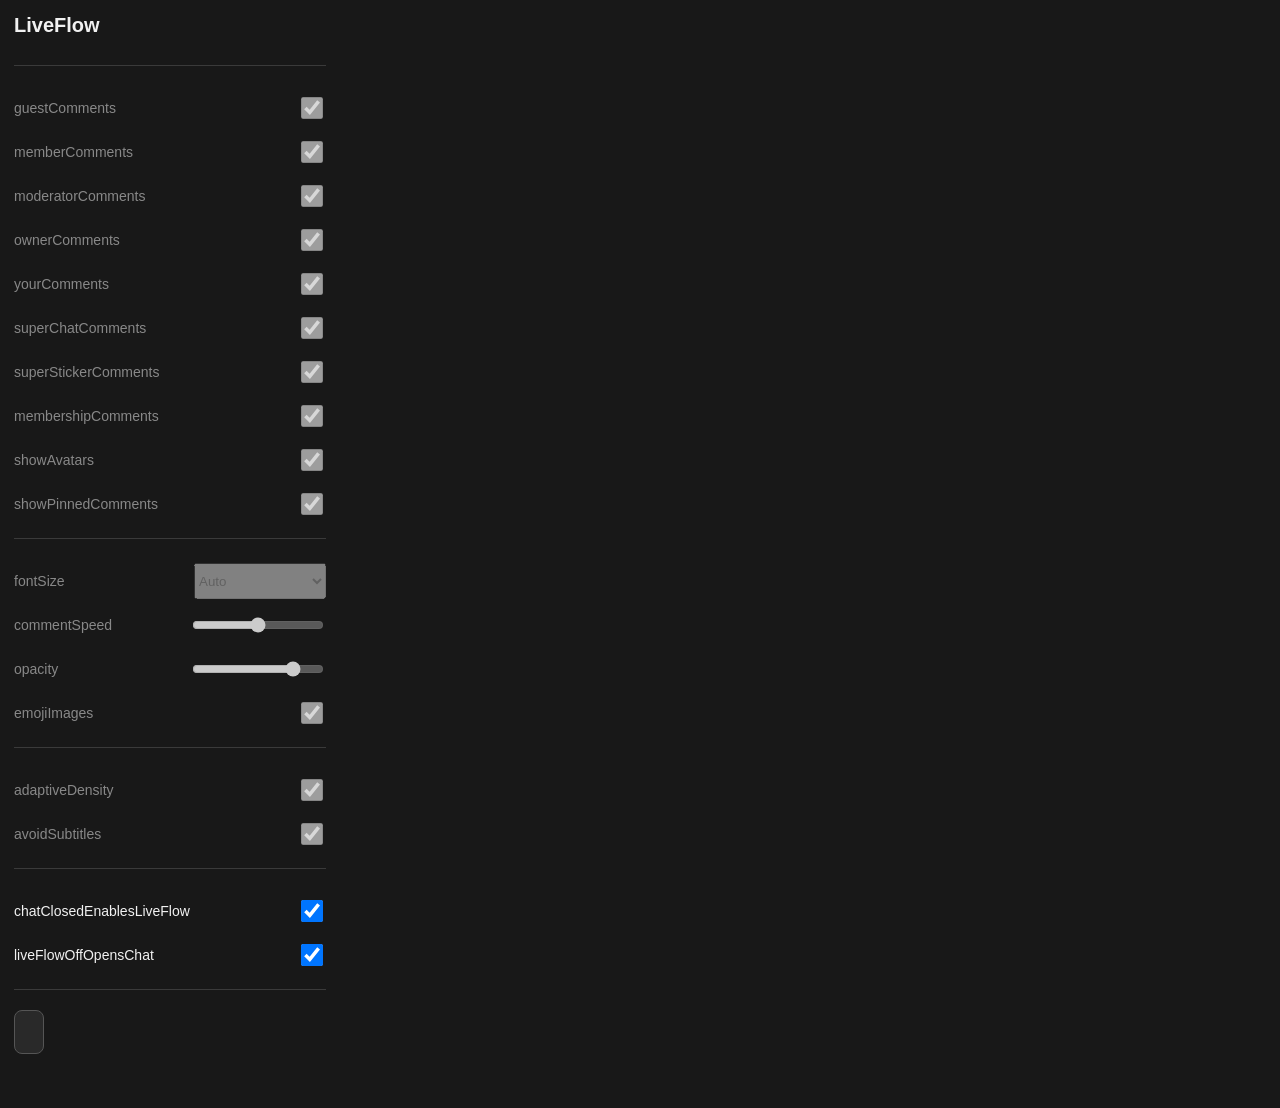
==== popup/popup.html @ b3332aad "Add i18n and popup settings foundation" ====
<!doctype html>
<html lang="ja">
<head>
    <meta charset="utf-8">
    <meta name="viewport" content="width=device-width, initial-scale=1">
    <title>LiveFlow</title>
    <link rel="stylesheet" href="popup.css">
</head>
<body>
    <main>
        <h1>LiveFlow</h1>
        <p class="scope-note" data-i18n="globalSettingsNote"></p>
        <section><h2 data-i18n="commentsSection"></h2><div id="comments-controls"></div></section>
        <section><h2 data-i18n="appearanceSection"></h2><div id="appearance-controls"></div></section>
        <section><h2 data-i18n="adaptiveSection"></h2><div id="adaptive-controls"></div></section>
        <section><h2 data-i18n="nativeChatSection"></h2><div id="native-chat-controls"></div></section>
        <section><h2 data-i18n="otherSection"></h2><button id="reset-settings" type="button" data-i18n="resetSettings"></button></section>
        <p id="save-status" role="status" aria-live="polite"></p>
    </main>
    <script src="../src/settings-core.js"></script>
    <script src="popup.js"></script>
</body>
</html>
---- popup/popup.css ----
:root { color-scheme: light dark; font-family: Roboto, Arial, sans-serif; }
body { margin: 0; width: 340px; max-width: 100vw; background: #181818; color: #f1f1f1; }
main { box-sizing: border-box; padding: 14px; }
h1 { margin: 0 0 4px; font-size: 20px; }
h2 { margin: 0 0 8px; font-size: 14px; }
.scope-note, #save-status { min-height: 1.2em; margin: 0 0 10px; color: #aaa; font-size: 12px; }
section { padding: 12px 0; border-top: 1px solid #3a3a3a; }
.setting { display: flex; min-height: 44px; align-items: center; justify-content: space-between; gap: 12px; }
.setting > span { flex: 1; font-size: 14px; }
.setting input[type="checkbox"] { width: 22px; height: 22px; }
.setting input[type="range"], .setting select { width: 132px; min-height: 36px; }
.setting[data-ready="false"] { color: #888; }
button { min-height: 44px; padding: 0 14px; border: 1px solid #555; border-radius: 8px; background: #292929; color: inherit; }
button:focus-visible, input:focus-visible, select:focus-visible { outline: 2px solid #3ea6ff; outline-offset: 2px; }
@media (max-width: 340px) { body { width: 320px; } main { padding: 12px; } }
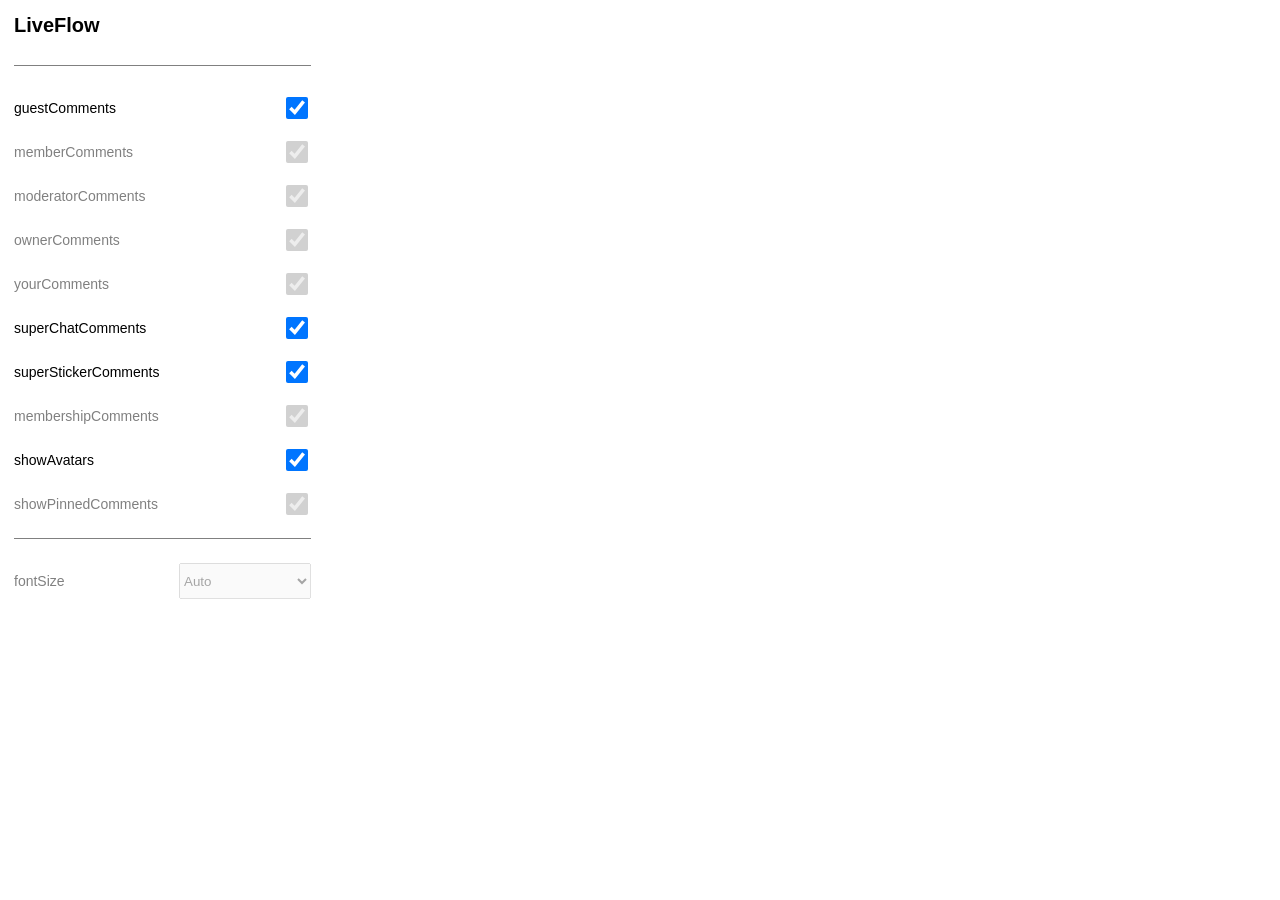
==== commit 0f3896e4: "Improve danmaku pacing and rich cards" ====
--- a/popup/popup.html
+++ b/popup/popup.html
@@ -14,7 +14,17 @@
         <section><h2 data-i18n="appearanceSection"></h2><div id="appearance-controls"></div></section>
         <section><h2 data-i18n="adaptiveSection"></h2><div id="adaptive-controls"></div></section>
         <section><h2 data-i18n="nativeChatSection"></h2><div id="native-chat-controls"></div></section>
-        <section><h2 data-i18n="otherSection"></h2><button id="reset-settings" type="button" data-i18n="resetSettings"></button></section>
+        <section>
+            <h2 data-i18n="otherSection"></h2>
+            <button id="reset-settings" type="button" data-i18n="resetSettings"></button>
+            <div id="reset-confirmation" class="reset-confirmation" aria-hidden="true">
+                <span data-i18n="resetConfirmation"></span>
+                <div class="reset-actions">
+                    <button id="cancel-reset" type="button" data-i18n="cancel"></button>
+                    <button id="confirm-reset" type="button" data-i18n="confirmReset"></button>
+                </div>
+            </div>
+        </section>
         <p id="save-status" role="status" aria-live="polite"></p>
     </main>
     <script src="../src/settings-core.js"></script>
--- a/popup/popup.css
+++ b/popup/popup.css
@@ -1,15 +1,18 @@
-:root { color-scheme: light dark; font-family: Roboto, Arial, sans-serif; }
-body { margin: 0; width: 340px; max-width: 100vw; background: #181818; color: #f1f1f1; }
-main { box-sizing: border-box; padding: 14px; }
+:root { color-scheme: light dark; font-family: Roboto, Arial, sans-serif; background: Canvas; color: CanvasText; }
+html, body { margin: 0; width: 340px; background: Canvas; color: CanvasText; }
+main { box-sizing: border-box; width: 340px; max-height: 600px; overflow-y: auto; scrollbar-gutter: stable; padding: 14px; }
 h1 { margin: 0 0 4px; font-size: 20px; }
 h2 { margin: 0 0 8px; font-size: 14px; }
-.scope-note, #save-status { min-height: 1.2em; margin: 0 0 10px; color: #aaa; font-size: 12px; }
-section { padding: 12px 0; border-top: 1px solid #3a3a3a; }
+.scope-note, #save-status { min-height: 1.2em; margin: 0 0 10px; color: GrayText; font-size: 12px; }
+section { padding: 12px 0; border-top: 1px solid GrayText; }
 .setting { display: flex; min-height: 44px; align-items: center; justify-content: space-between; gap: 12px; }
 .setting > span { flex: 1; font-size: 14px; }
 .setting input[type="checkbox"] { width: 22px; height: 22px; }
 .setting input[type="range"], .setting select { width: 132px; min-height: 36px; }
-.setting[data-ready="false"] { color: #888; }
-button { min-height: 44px; padding: 0 14px; border: 1px solid #555; border-radius: 8px; background: #292929; color: inherit; }
-button:focus-visible, input:focus-visible, select:focus-visible { outline: 2px solid #3ea6ff; outline-offset: 2px; }
-@media (max-width: 340px) { body { width: 320px; } main { padding: 12px; } }
+.setting[data-ready="false"] { color: GrayText; }
+button { min-height: 44px; padding: 0 14px; border: 1px solid ButtonText; border-radius: 8px; background: ButtonFace; color: ButtonText; }
+button:focus-visible, input:focus-visible, select:focus-visible { outline: 2px solid Highlight; outline-offset: 2px; }
+.reset-confirmation { box-sizing: border-box; min-height: 82px; margin-top: 8px; padding: 8px; border: 1px solid GrayText; border-radius: 8px; visibility: hidden; }
+.reset-confirmation[data-open="true"] { visibility: visible; }
+.reset-confirmation > span { display: block; margin-bottom: 8px; font-size: 13px; }
+.reset-actions { display: flex; justify-content: flex-end; gap: 8px; }
